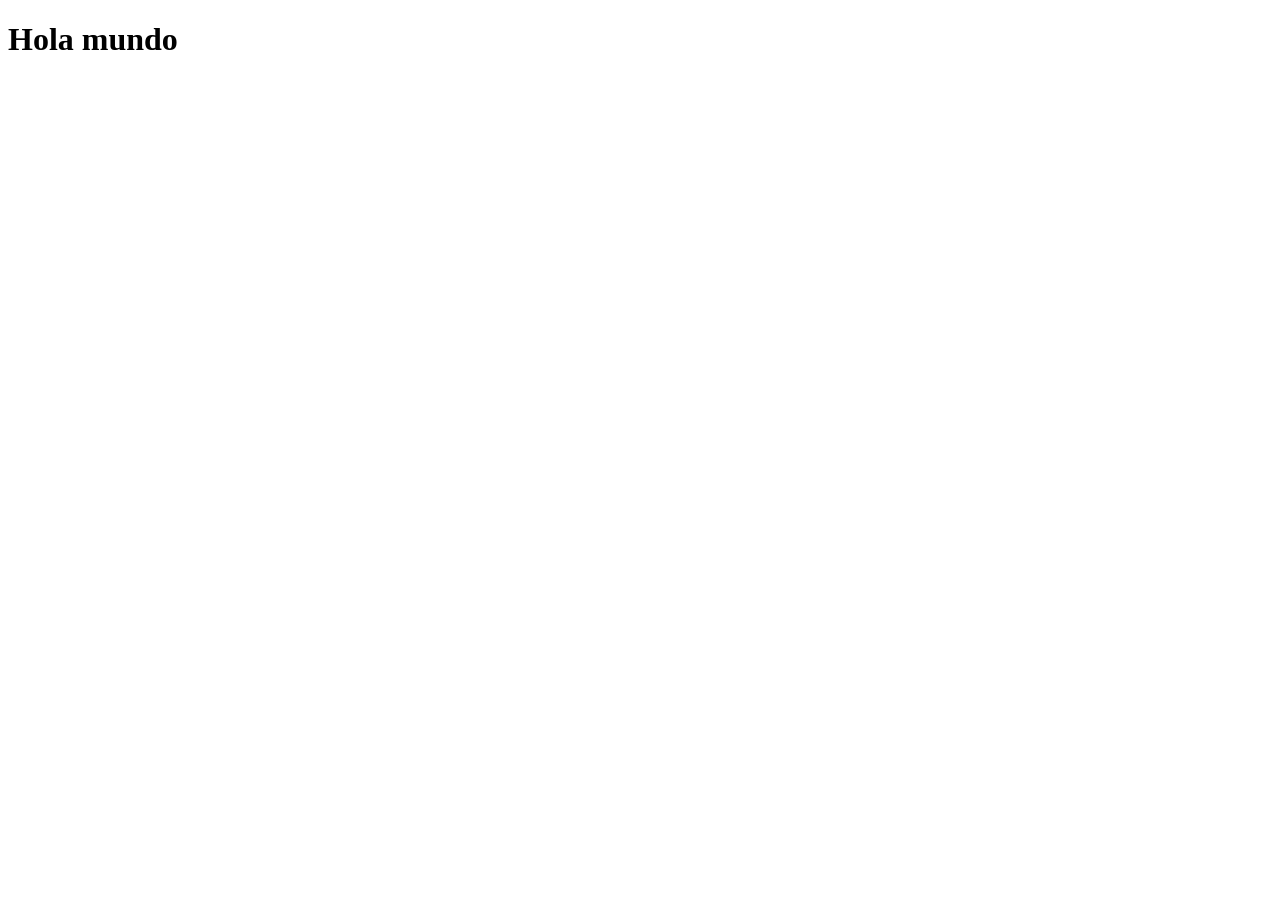
==== index.html @ fc34b54d "Estructura incial del sitio" ====
<!DOCTYPE html>
<html lang="en">
<head>
    <meta charset="UTF-8">
    <meta name="viewport" content="width=device-width, initial-scale=1.0">
    <title>Document</title>
</head>
<body>
    <h1>Hola mundo</h1>
</body>
</html>
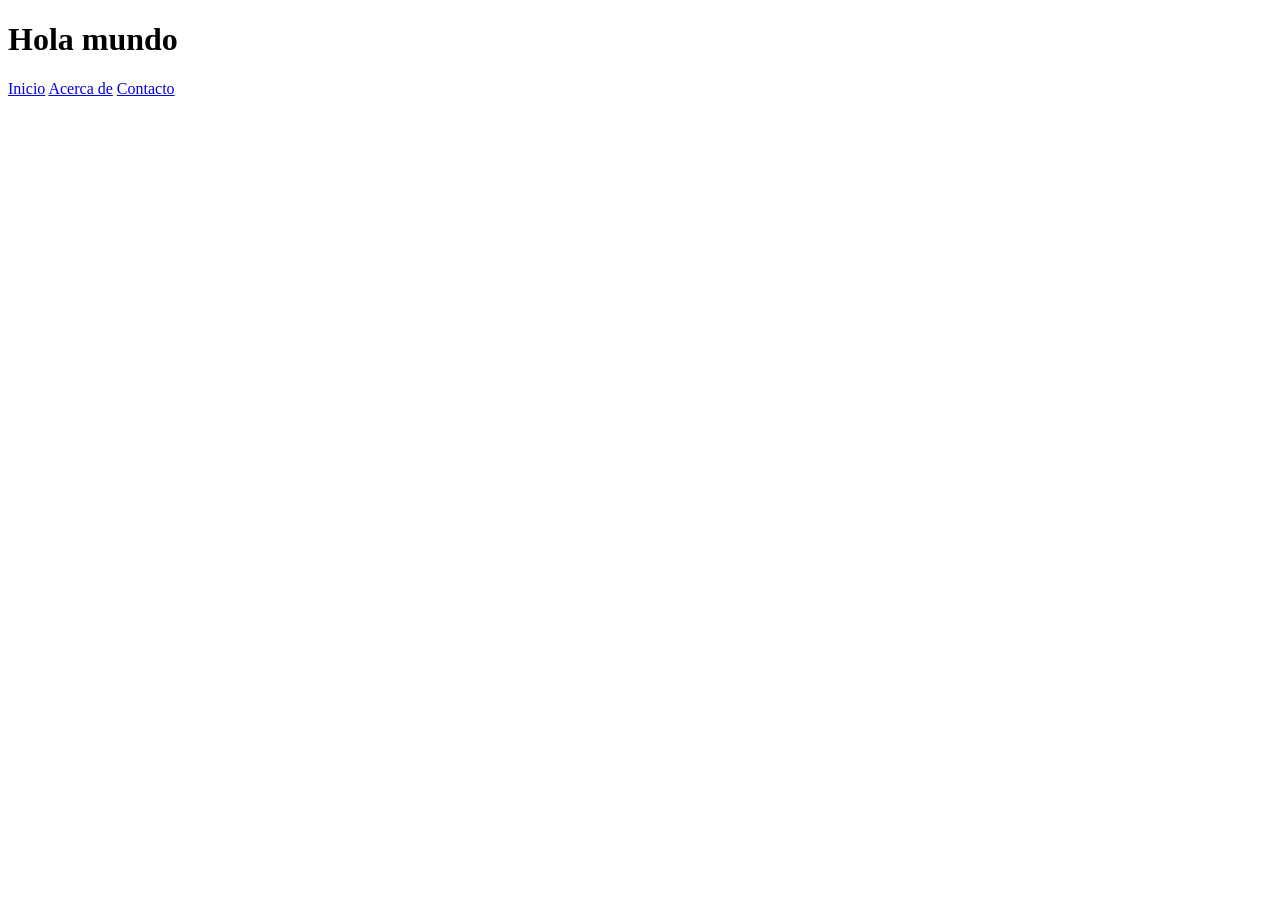
==== commit 271e829f: "Menu agregado" ====
--- a/index.html
+++ b/index.html
@@ -4,8 +4,14 @@
     <meta charset="UTF-8">
     <meta name="viewport" content="width=device-width, initial-scale=1.0">
     <title>Document</title>
+    <link rel="stylesheet" href="estilos.css">
 </head>
 <body>
     <h1>Hola mundo</h1>
+    <nav>
+    <a href="index.html">Inicio</a>
+    <a href="acerca.html">Acerca de</a>
+    <a href="contacto.html">Contacto</a>
+</nav>
 </body>
 </html>
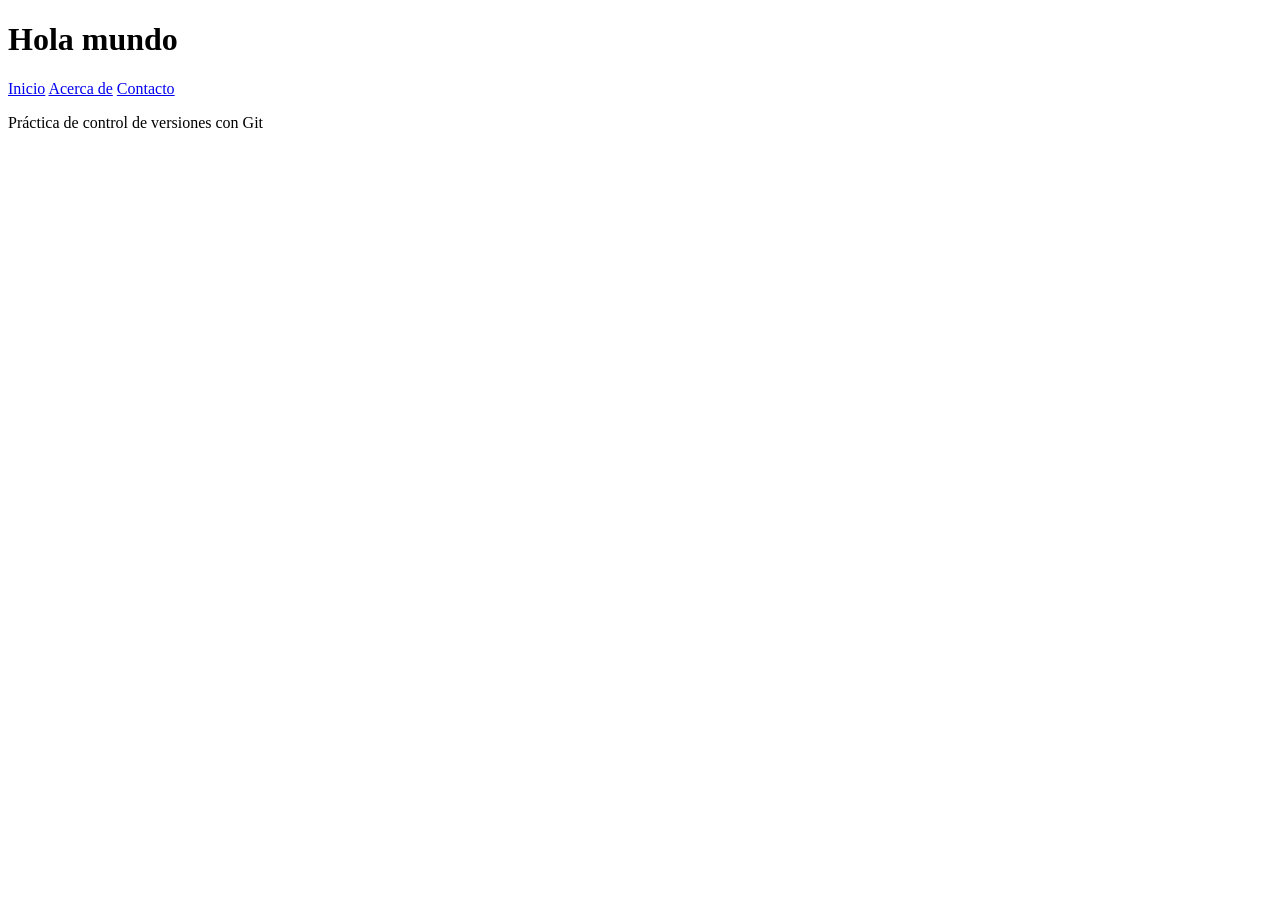
==== commit efa24870: "Pie de magina de index" ====
--- a/index.html
+++ b/index.html
@@ -7,11 +7,15 @@
     <link rel="stylesheet" href="estilos.css">
 </head>
 <body>
+    
     <h1>Hola mundo</h1>
     <nav>
     <a href="index.html">Inicio</a>
     <a href="acerca.html">Acerca de</a>
     <a href="contacto.html">Contacto</a>
 </nav>
+<footer>
+    <p>Práctica de control de versiones con Git</p>
+</footer>
 </body>
 </html>
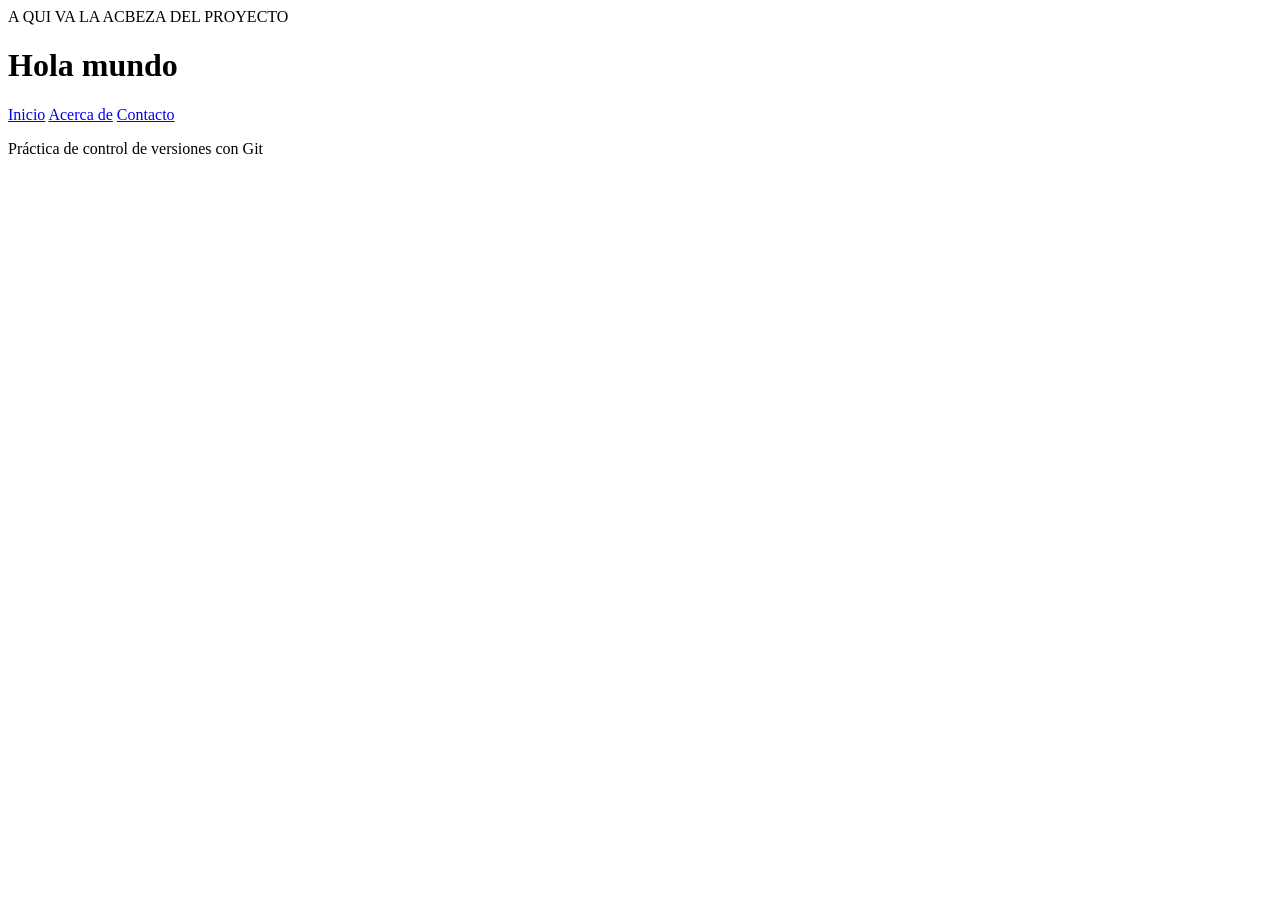
==== commit ef71179f: "Modificacion del index desde la Rama1" ====
--- a/index.html
+++ b/index.html
@@ -7,7 +7,7 @@
     <link rel="stylesheet" href="estilos.css">
 </head>
 <body>
-    
+    <header><label for="">A QUI VA LA ACBEZA DEL PROYECTO</label></header>
     <h1>Hola mundo</h1>
     <nav>
     <a href="index.html">Inicio</a>
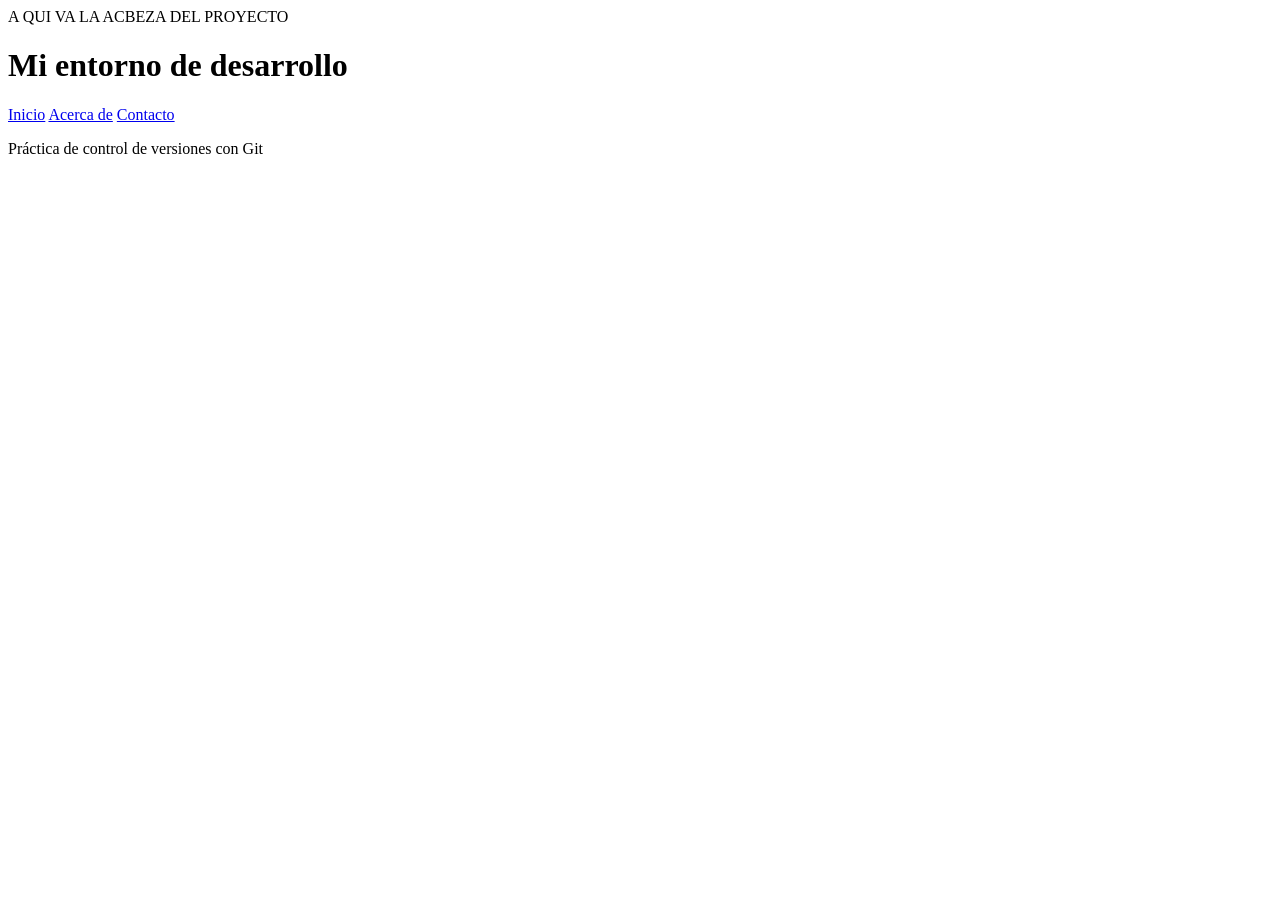
==== commit 2b2be5ed: "Actualizacion del titulo" ====
--- a/index.html
+++ b/index.html
@@ -8,7 +8,7 @@
 </head>
 <body>
     <header><label for="">A QUI VA LA ACBEZA DEL PROYECTO</label></header>
-    <h1>Hola mundo</h1>
+    <h1>Mi entorno de desarrollo</h1>
     <nav>
     <a href="index.html">Inicio</a>
     <a href="acerca.html">Acerca de</a>
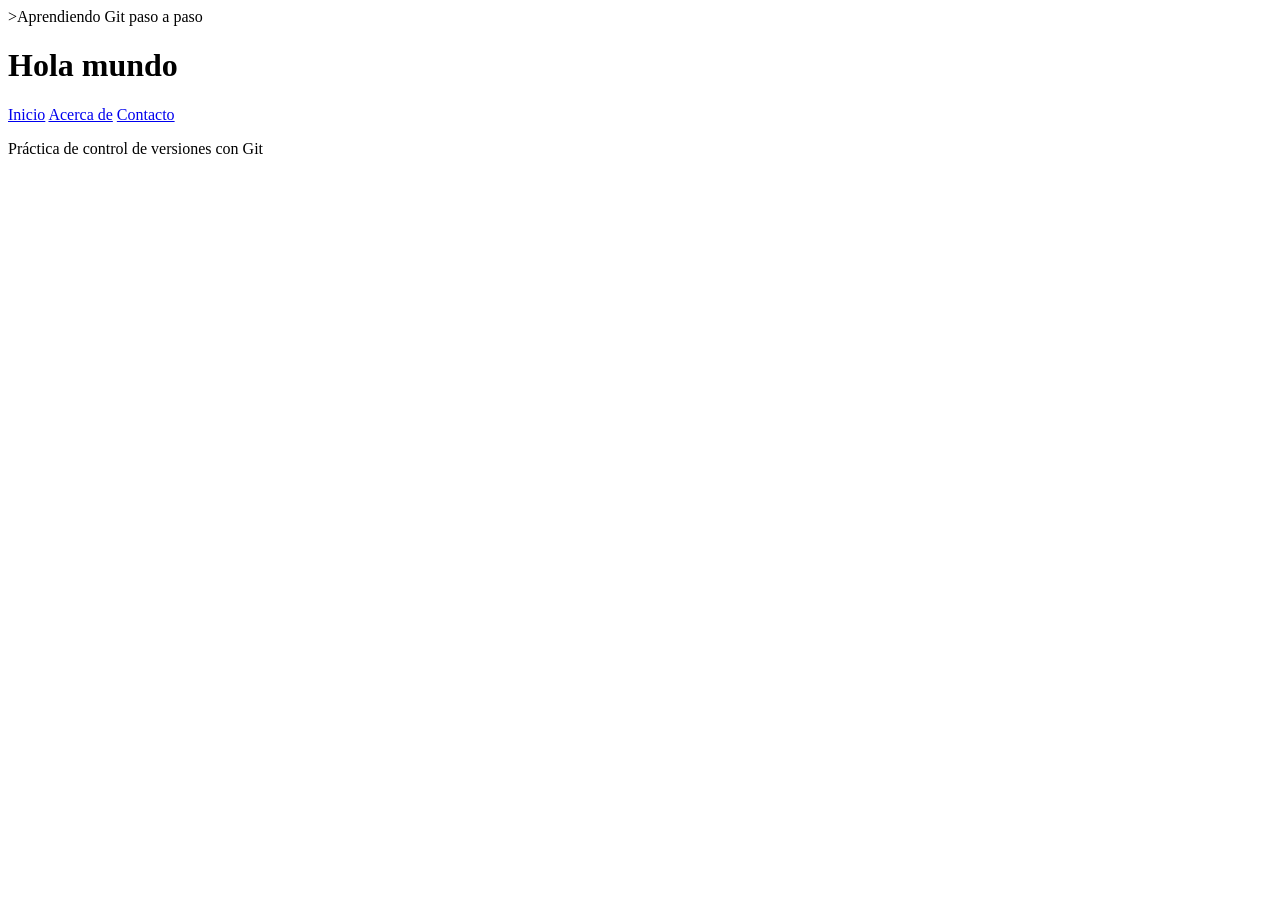
==== commit 7c501dec: "Actualizacion del titulo" ====
--- a/index.html
+++ b/index.html
@@ -7,8 +7,8 @@
     <link rel="stylesheet" href="estilos.css">
 </head>
 <body>
-    <header><label for="">A QUI VA LA ACBEZA DEL PROYECTO</label></header>
-    <h1>Mi entorno de desarrollo</h1>
+    <header><label for="">>Aprendiendo Git paso a paso</label></header>
+    <h1>Hola mundo</h1>
     <nav>
     <a href="index.html">Inicio</a>
     <a href="acerca.html">Acerca de</a>
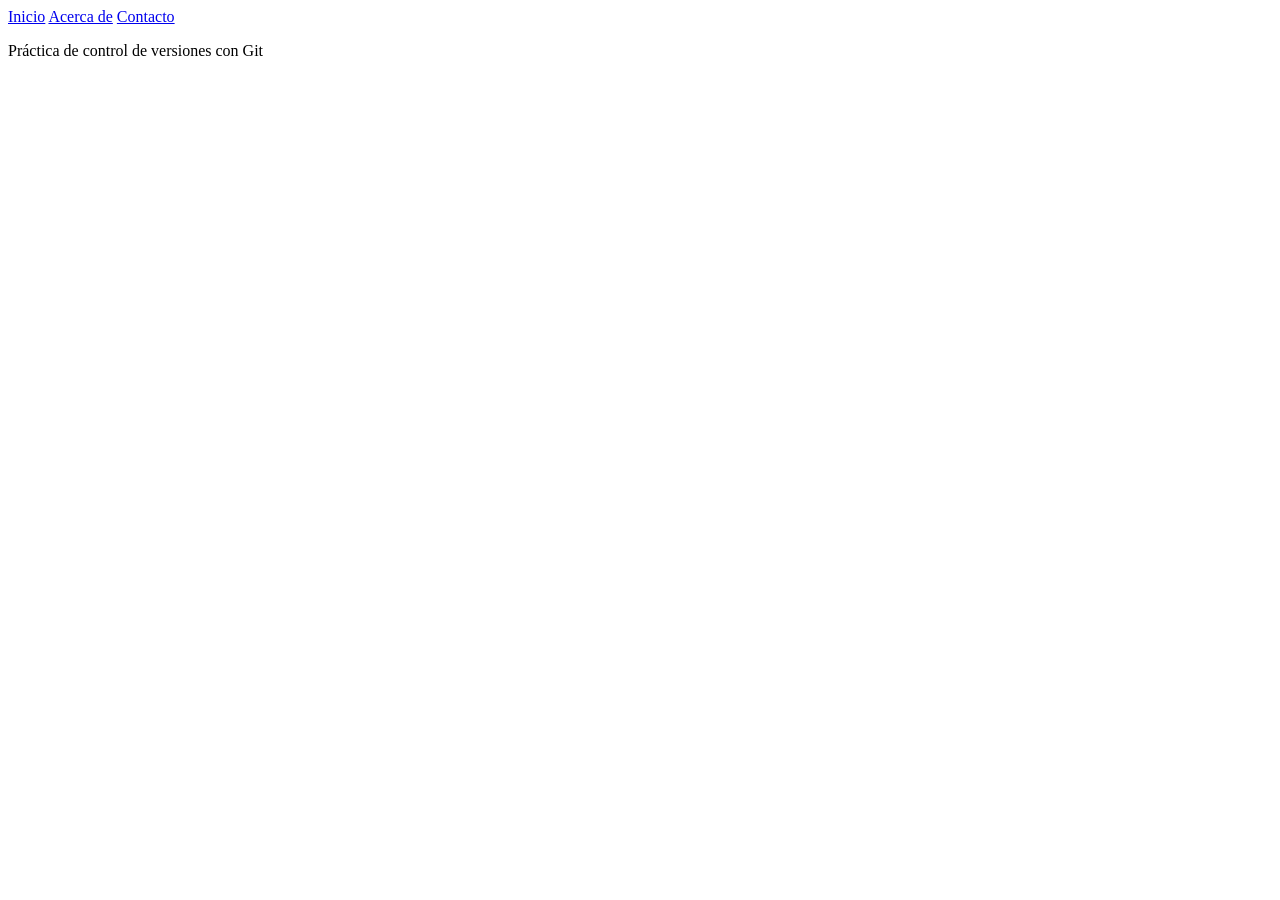
==== commit d7a57ac3: "Primer probelma en el encabezado" ====
--- a/index.html
+++ b/index.html
@@ -7,8 +7,7 @@
     <link rel="stylesheet" href="estilos.css">
 </head>
 <body>
-    <header><label for="">>Aprendiendo Git paso a paso</label></header>
-    <h1>Hola mundo</h1>
+
     <nav>
     <a href="index.html">Inicio</a>
     <a href="acerca.html">Acerca de</a>
